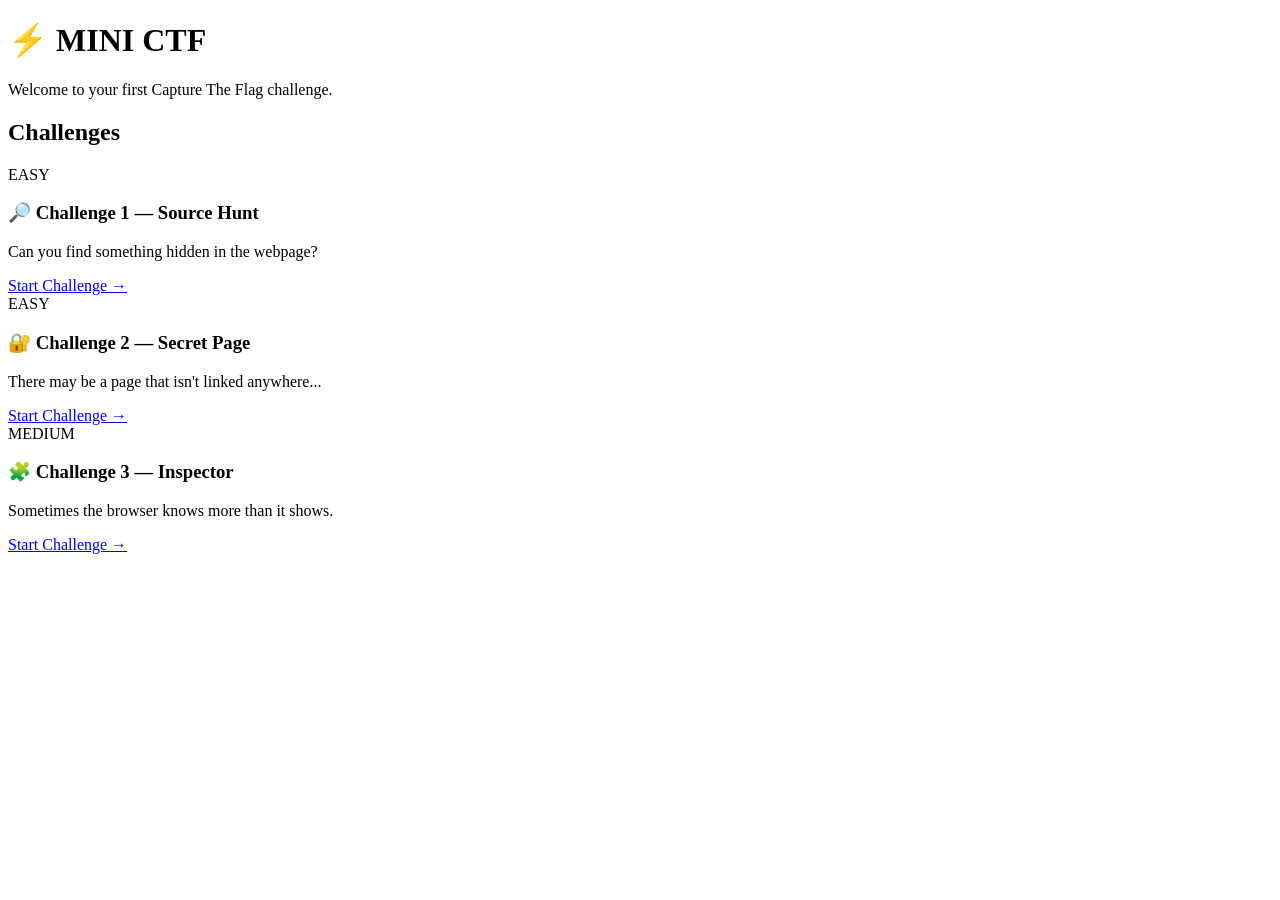
==== templates/index.html @ fd4d0556 "Initial mini CTF" ====
<!DOCTYPE html>
<html lang="en">
<head>
    <meta charset="UTF-8">
    <meta name="viewport" content="width=device-width, initial-scale=1.0">
    <title>Mini CTF</title>

    <link rel="stylesheet" href="{{ url_for('static', filename='style.css') }}">
</head>

<body>

    <header>
        <h1>⚡ MINI CTF</h1>
        <p>Welcome to your first Capture The Flag challenge.</p>
    </header>

    <main>

        <h2>Challenges</h2>

        <div class="challenge-container">

            <div class="challenge">
                <span class="difficulty easy">EASY</span>
                <h3>🔎 Challenge 1 — Source Hunt</h3>
                <p>Can you find something hidden in the webpage?</p>
                <a href="/challenge1">Start Challenge →</a>
            </div>

            <div class="challenge">
                <span class="difficulty easy">EASY</span>
                <h3>🔐 Challenge 2 — Secret Page</h3>
                <p>There may be a page that isn't linked anywhere...</p>
                <a href="/challenge2">Start Challenge →</a>
            </div>

            <div class="challenge">
                <span class="difficulty medium">MEDIUM</span>
                <h3>🧩 Challenge 3 — Inspector</h3>
                <p>Sometimes the browser knows more than it shows.</p>
                <a href="/challenge3">Start Challenge →</a>
            </div>

        </div>

    </main>

</body>
</html>
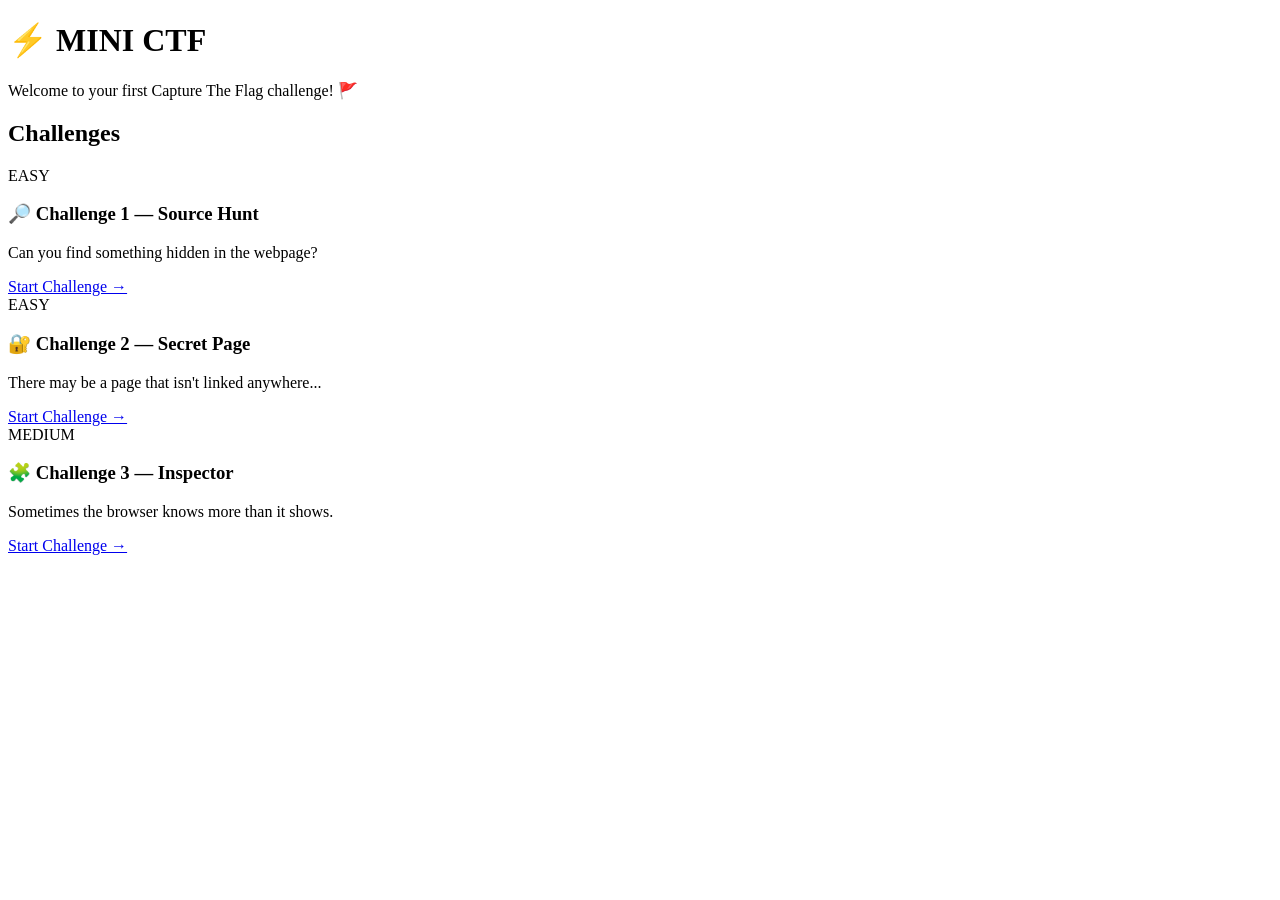
==== commit 59e162b2: "Update CTF homepage" ====
--- a/templates/index.html
+++ b/templates/index.html
@@ -12,7 +12,7 @@
 
     <header>
         <h1>⚡ MINI CTF</h1>
-        <p>Welcome to your first Capture The Flag challenge.</p>
+        <p>Welcome to your first Capture The Flag challenge! 🚩</p>
     </header>
 
     <main>
